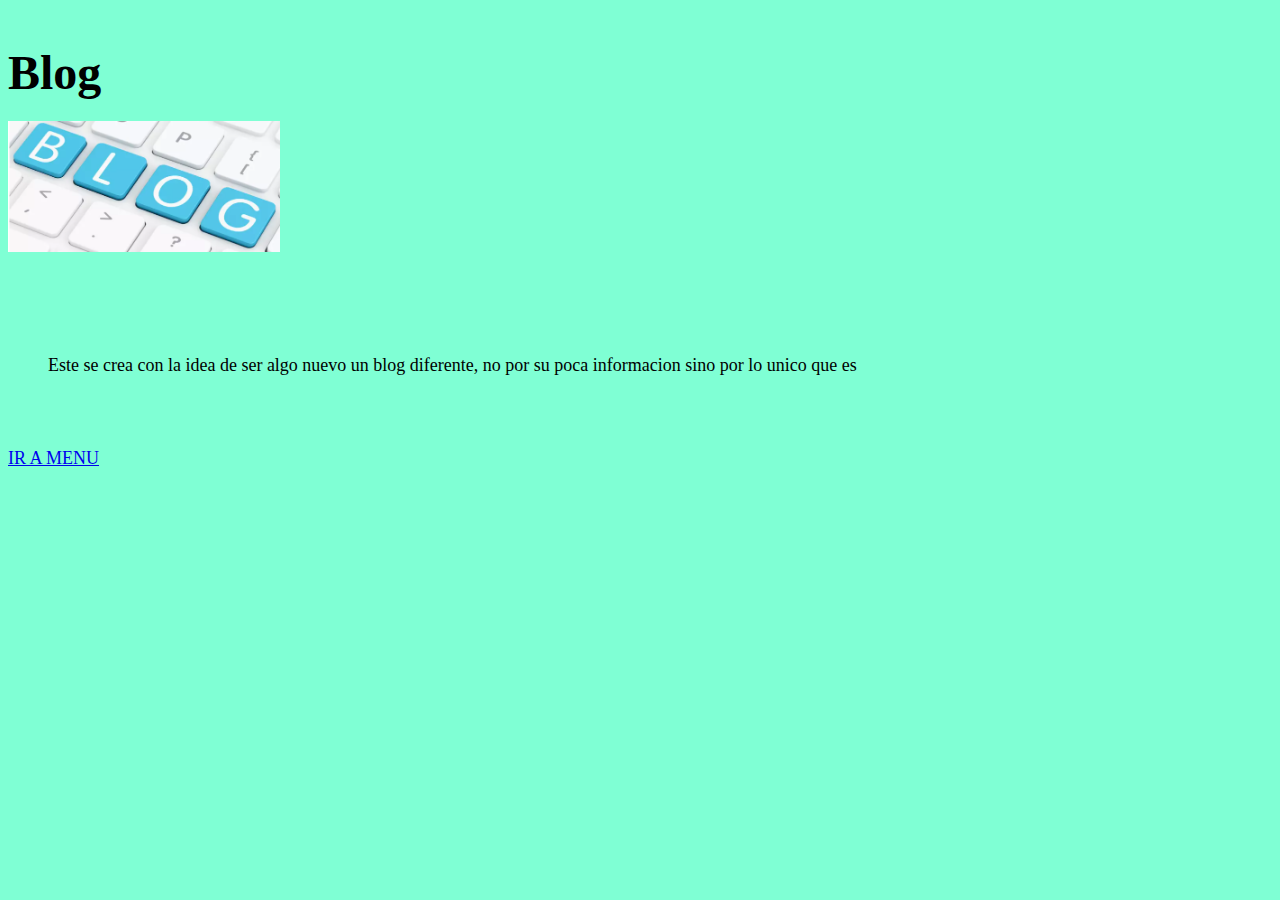
==== Blog.html @ b5f4ef02 "Mi primer commit" ====
<head>
    <title>Blog</title>
</head>
<body>
    <body bgcolor= "#7FFFD4">
    <h1><br><FONT SIZE=8px COLOR="Black"> Blog</FONT></br></h1>
</body>
<body>
   <body><img src="./imag/blog.png" align="LEFT" WIDTH=272 HEIGTH=92></body>
</body>
<body>
    <br>
    <br>
    <br>
    <br>
    <br>
    <br>
    <br>
    <br>
    <br>
    <br>
    <br>
    <br>
    <p><align="CENTER"Z></p>
    <font SIZE=4px COLOR="Black">
    <blockquote> Este se crea con la idea de ser algo nuevo un blog diferente, no por su poca informacion sino por lo unico que es</blockquote>
    </p>
    </font> 

</body>

<br>
<br>
<br>

<isindex>
    <font SIZE=4px COLOR="Black">
    <a href="index.html">IR A MENU</a>
</font>
</isindex>        
</html>
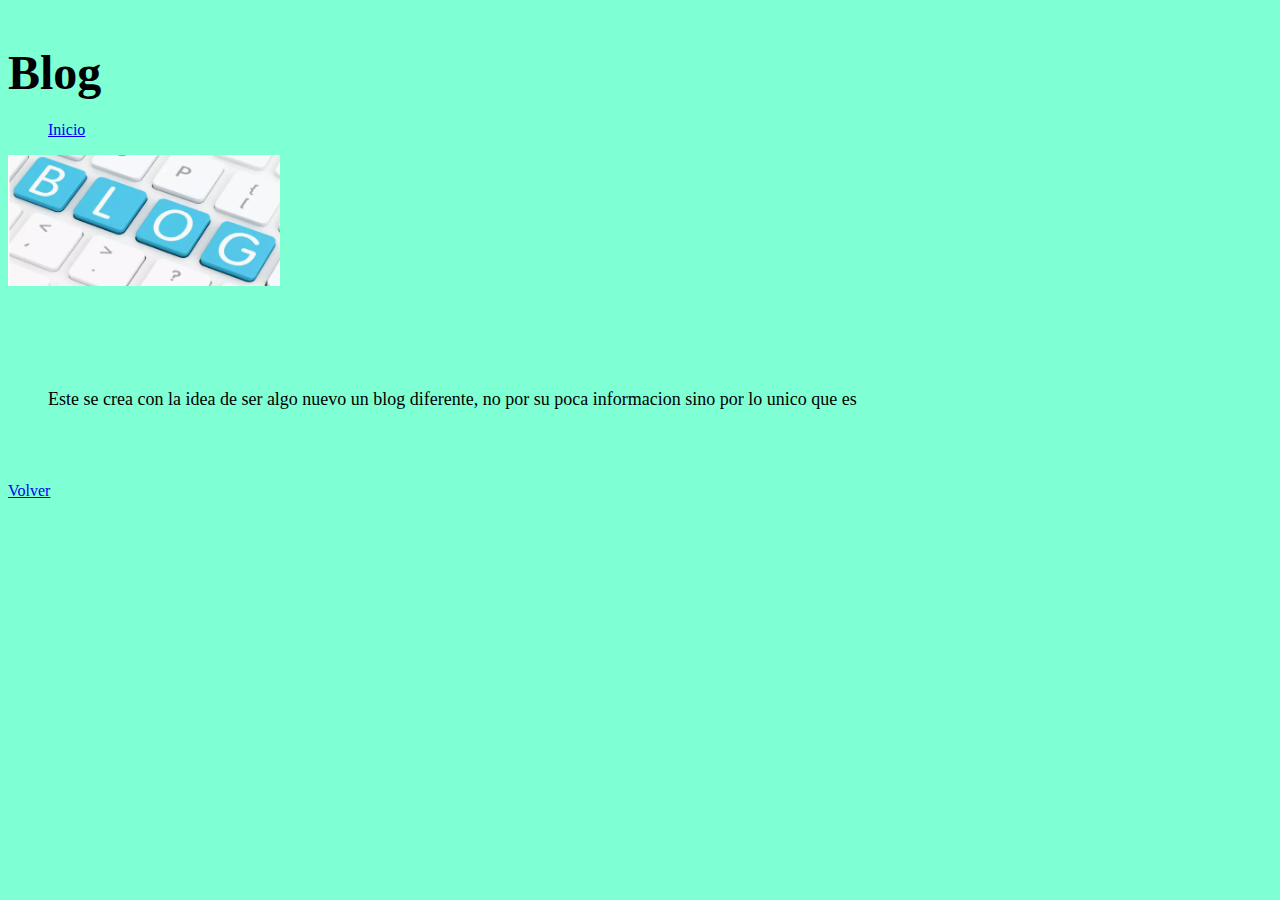
==== commit 48bc0b0d: "modifique la barra de navegacion y agregue un volver a la pagina inicial" ====
--- a/Blog.html
+++ b/Blog.html
@@ -4,6 +4,11 @@
 <body>
     <body bgcolor= "#7FFFD4">
     <h1><br><FONT SIZE=8px COLOR="Black"> Blog</FONT></br></h1>
+    <nav>
+        <ul>
+            <a href="index.html">Inicio</a>
+        </ul>
+    </nav>
 </body>
 <body>
    <body><img src="./imag/blog.png" align="LEFT" WIDTH=272 HEIGTH=92></body>
@@ -32,10 +37,5 @@
 <br>
 <br>
 <br>
-
-<isindex>
-    <font SIZE=4px COLOR="Black">
-    <a href="index.html">IR A MENU</a>
-</font>
-</isindex>        
+<a href="index.html">Volver</a>       
 </html>